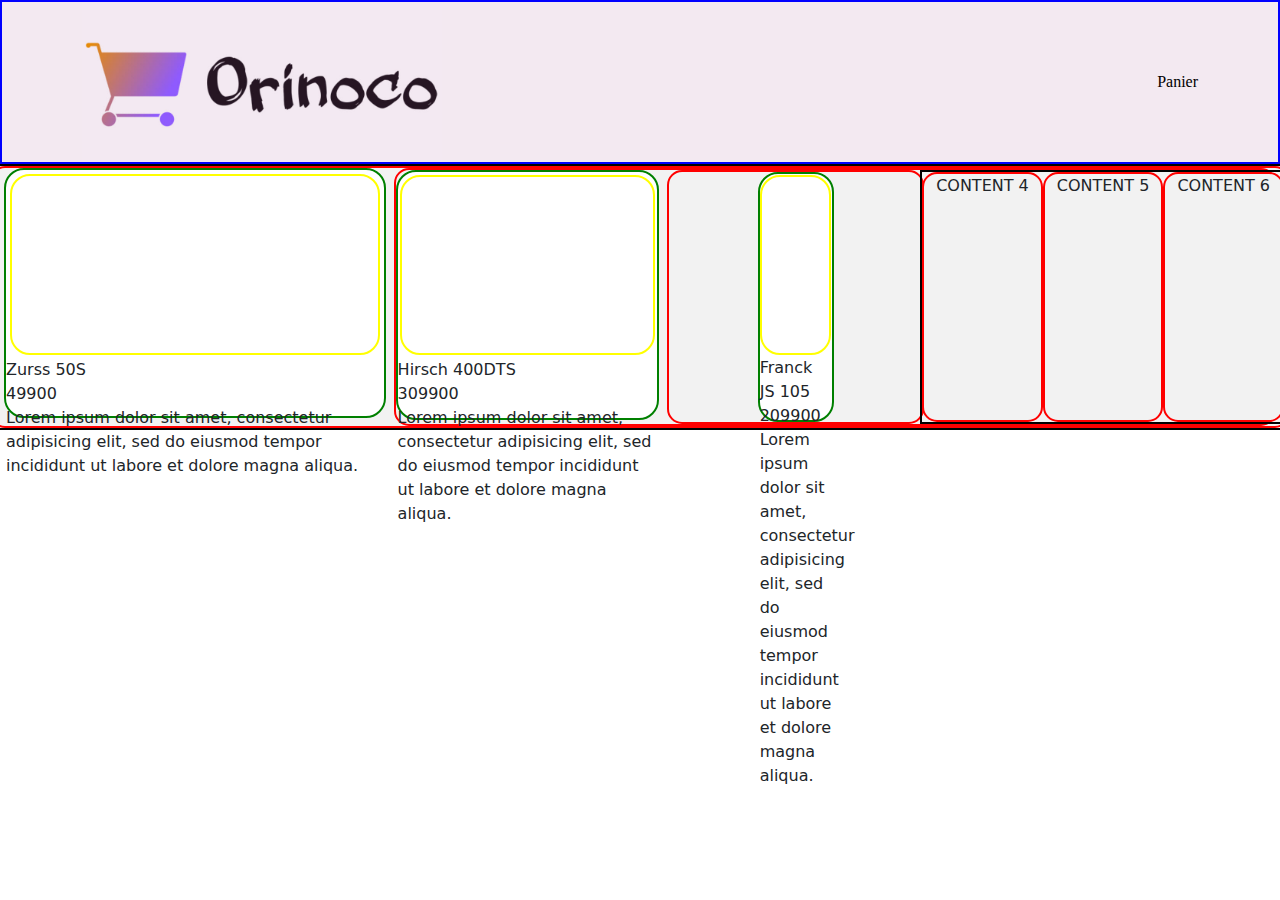
==== index.html @ b26d1648 "Init" ====
<!DOCTYPE html>
<html lang="fr">
  <head>
    <!-- Coding Method allowing to display special caracters-->
    <meta charset="utf-8" />

    <!-- Link to StyleSheet-->
    <link rel="stylesheet" href="bootstrap-5.1.1-dist/css/bootstrap.css">
    <link rel="stylesheet" href="style.css" />
    <!--Adding Kit Code from FontAwesome to this project-->
    <link
      rel="stylesheet"
      href="https://cdnjs.cloudflare.com/ajax/libs/font-awesome/5.13.1/css/all.min.css"
    />
    <!-- Responsive Meta Tags : takes control over the viewport - user's visible area of a web page - depending on device size-->
    <meta name="viewport" content="width=device-width, initial-scale=1.0" />

    <!-- Primary Meta Tags : tab name=> title<70 characters + search result preview=> description<155 characters + SEO -->
    <title>Orinoco. Votre magasin en ligne</title>
    <meta
      name="title"
      content="Orinoco. Votre magasin en ligne"
    />
    <meta
      name="description"
      content="Orinoco. Un site de vente, E-commerce proposant ours en peluche faits à la main ; caméras vintage ; meubles en chêne"
    />

    <!-- Open Graph / Card to be shared via Facebook -->
    <meta property="og:type" content="website" />
    <meta property="og:url" content="#" />
    <meta
      property="og:title"
      content="Orinoco. Un site de vente, E-com"
    />
    <meta
      property="og:description"
      content="Orinoco, cherchez en ligne les meilleurs ours en peluche faits à la main ; caméras vintage ; meubles en chêne."
    />
    <meta
      property="og:image"
      content="#"
    />

    <!-- Twitter / Twitter card -->
    <meta property="twitter:card" content="summary_large_image" />
    <meta property="twitter:url" content="#" />
    <meta
      property="twitter:title"
      content="Reservia. Outil de recherche d'hébergement pour des vacances"
    />
    <meta
      property="twitter:description"
      content="Reservia, cherchez en ligne le meilleur hébergement pour vos vacances de rêve."
    />
    <meta
      property="twitter:image"
      content="#"
    />
  </head>

  <body>
    <!--BEGINNING OF HEADER -->
    <header>
      
        <!-- Main menu-->
          <img class="logo" src="logo.jpg" alt="Logo" title="Orinoco" />
          <nav>
          <div class="panier">
            <a href="#" title="Allez dans votre panier">Panier</a>
          </div>
        </nav>
  
    </header>
    <!-- END OF HEADER -->

    <!-- BEGINNING OF MAIN : ALL CONTENT APART FROM HEADER AND FOOTER-->

    <main class="main">
      <div class="row">
        <div class="col-sm shop-content">
          <div class="item-card">
            <div class="image-container">
              <!-- <img class="item-image" src="/P5_PACH-IBRAMOW_JOANNA/images/vcam_1.jpg" alt="Appareil de photo" title="Zurss 50S" /> -->
            </div>
            <div class="item-name">Zurss 50S</div>
            <div class="item-price">49900</div>
            <div class="item-description">Lorem ipsum dolor sit amet, consectetur adipisicing elit, sed do eiusmod tempor incididunt ut labore et dolore magna aliqua.</div>
        </div>
        <div class="col-sm shop-content">
          <div class="item-card">
            <div class="image-container">
              <!-- <img class="item-image" src="/P5_PACH-IBRAMOW_JOANNA/images/vcam_2.jpg" alt="Appareil de photo" title="Hirsch 400DTS" /> -->
            </div>
            <div class="item-name">Hirsch 400DTS</div>
            <div class="item-price">309900</div>
            <div class="item-description">Lorem ipsum dolor sit amet, consectetur adipisicing elit, sed do eiusmod tempor incididunt ut labore et dolore magna aliqua.</div>
        </div>
        <div class="col-sm shop-content">
          <div class="item-card">
            <div class="image-container">
              <!-- <img class="item-image" src="/P5_PACH-IBRAMOW_JOANNA/images/vcam_3.jpg" alt="Appareil de photo" title="Franck JS 105" /> -->
            </div>
            <div class="item-name">Franck JS 105</div>
            <div class="item-price">209900</div>
            <div class="item-description">Lorem ipsum dolor sit amet, consectetur adipisicing elit, sed do eiusmod tempor incididunt ut labore et dolore magna aliqua.</div>
        </div>
      </div>
      <div class="row">
        <div class="col-sm shop-content">
          <span>CONTENT 4</span>
        </div>
        <div class="col-sm shop-content">
          <span>CONTENT 5</span>
        </div>
        <div class="col-sm shop-content">
          <span>CONTENT 6</span>
        </div>
      </div>
      </main>
    
    <!-- BEGINNING OF FOOTER -->
    <footer class="footer">

      </div>
    </footer>
    <!-- END OF FOOTER -->
  </body>
</html>
---- style.css ----
header {
    border: 2px solid blue;
    width: 100%; 
    display: flex;
    flex-flow: row nowrap;
    justify-content: space-between;
    align-items: center;
    padding: 0 5rem;
    background: rgba(243,233,241,255);
}

.logo {
    height: 10rem;
}
.panier a{
    text-decoration: none;
    font-family: 'Times New Roman', Times, serif;
color: black;
    /* margin-top: auto;
    margin-bottom: auto; */
}
.row {
    border: 2px solid black;
}
.shop-content {
    border: 2px solid red;
    justify-content: space-evenly;
    width: 100%;
    background-color: #f2f2f2;
    display: flex;
    flex-flow: row wrap;
    border-radius: 15px;
    gap: 0.5rem;
  }
  .item-card {
    border: 2px solid green;
    width: 30%;
    height: 250px;
    padding-bottom: 5px;
    background-color: white;
    border-radius: 1.25rem;
    object-fit: scale-down;
  }
  .item-card:hover {
    transform: scale(1.02);
  }
  .image-container {
    border: 2px solid yellow;
    border-radius: 1.25rem;
    width: 98%;
    height: 75%;
    margin: 1%;
    object-fit: cover;
  }
  .item-image {
    object-fit: cover;
    width: 250px;
    height: 250px;

  }
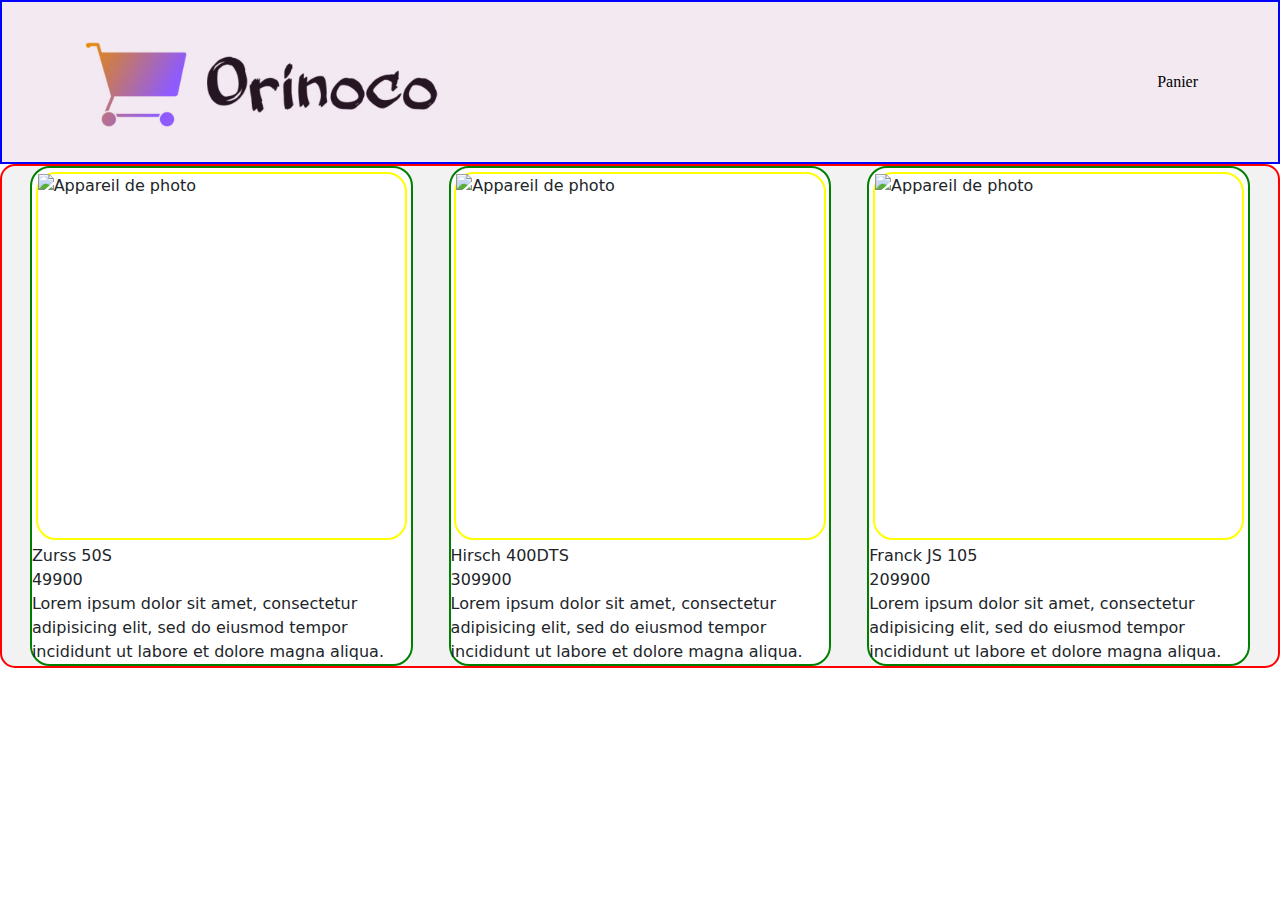
==== commit d446fa54: "First row" ====
--- a/index.html
+++ b/index.html
@@ -57,6 +57,7 @@
       property="twitter:image"
       content="#"
     />
+  <script src="index.js" defer></script>
   </head>
 
   <body>
@@ -77,46 +78,33 @@
     <!-- BEGINNING OF MAIN : ALL CONTENT APART FROM HEADER AND FOOTER-->
 
     <main class="main">
-      <div class="row">
-        <div class="col-sm shop-content">
-          <div class="item-card">
+          <div id="item1" class="item-card">
             <div class="image-container">
-              <!-- <img class="item-image" src="/P5_PACH-IBRAMOW_JOANNA/images/vcam_1.jpg" alt="Appareil de photo" title="Zurss 50S" /> -->
+              <img class="item-image" src="/P5_PACH-IBRAMOW_JOANNA/images/vcam_1.jpg" alt="Appareil de photo" title="Zurss 50S" />
             </div>
             <div class="item-name">Zurss 50S</div>
             <div class="item-price">49900</div>
             <div class="item-description">Lorem ipsum dolor sit amet, consectetur adipisicing elit, sed do eiusmod tempor incididunt ut labore et dolore magna aliqua.</div>
         </div>
-        <div class="col-sm shop-content">
-          <div class="item-card">
+   
+          <div id="item2" class="item-card">
             <div class="image-container">
-              <!-- <img class="item-image" src="/P5_PACH-IBRAMOW_JOANNA/images/vcam_2.jpg" alt="Appareil de photo" title="Hirsch 400DTS" /> -->
+              <img class="item-image" src="/P5_PACH-IBRAMOW_JOANNA/images/vcam_2.jpg" alt="Appareil de photo" title="Hirsch 400DTS" />
             </div>
             <div class="item-name">Hirsch 400DTS</div>
             <div class="item-price">309900</div>
             <div class="item-description">Lorem ipsum dolor sit amet, consectetur adipisicing elit, sed do eiusmod tempor incididunt ut labore et dolore magna aliqua.</div>
         </div>
-        <div class="col-sm shop-content">
+       
           <div class="item-card">
             <div class="image-container">
-              <!-- <img class="item-image" src="/P5_PACH-IBRAMOW_JOANNA/images/vcam_3.jpg" alt="Appareil de photo" title="Franck JS 105" /> -->
+              <img class="item-image" src="/P5_PACH-IBRAMOW_JOANNA/images/vcam_3.jpg" alt="Appareil de photo" title="Franck JS 105" />
             </div>
             <div class="item-name">Franck JS 105</div>
             <div class="item-price">209900</div>
             <div class="item-description">Lorem ipsum dolor sit amet, consectetur adipisicing elit, sed do eiusmod tempor incididunt ut labore et dolore magna aliqua.</div>
         </div>
-      </div>
-      <div class="row">
-        <div class="col-sm shop-content">
-          <span>CONTENT 4</span>
-        </div>
-        <div class="col-sm shop-content">
-          <span>CONTENT 5</span>
-        </div>
-        <div class="col-sm shop-content">
-          <span>CONTENT 6</span>
-        </div>
-      </div>
+    
       </main>
     
     <!-- BEGINNING OF FOOTER -->
--- a/style.css
+++ b/style.css
@@ -19,10 +19,8 @@
     /* margin-top: auto;
     margin-bottom: auto; */
 }
-.row {
-    border: 2px solid black;
-}
-.shop-content {
+
+.main {
     border: 2px solid red;
     justify-content: space-evenly;
     width: 100%;
@@ -35,7 +33,7 @@
   .item-card {
     border: 2px solid green;
     width: 30%;
-    height: 250px;
+    height: 500px;
     padding-bottom: 5px;
     background-color: white;
     border-radius: 1.25rem;
@@ -54,8 +52,9 @@
   }
   .item-image {
     object-fit: cover;
-    width: 250px;
-    height: 250px;
+    object-fit: scale-down;
+    /* width: 250px; */
+    height: 100%;
 
   }
   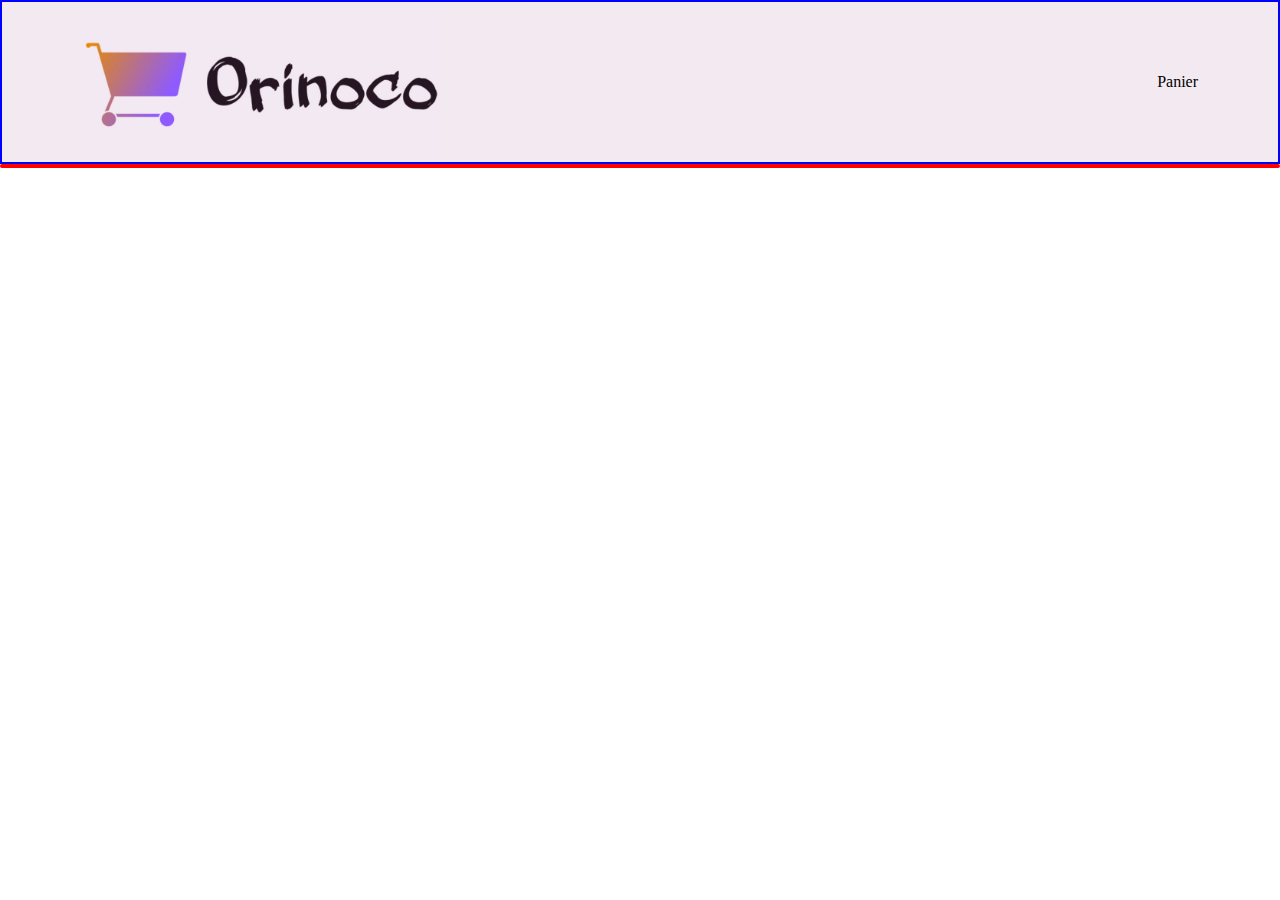
==== commit d4957947: "Fetch Cameras" ====
--- a/index.html
+++ b/index.html
@@ -78,7 +78,8 @@
     <!-- BEGINNING OF MAIN : ALL CONTENT APART FROM HEADER AND FOOTER-->
 
     <main class="main">
-          <div id="item1" class="item-card">
+      <div id="cameras-list"></div>
+          <!-- <div id="item1" class="item-card">
             <div class="image-container">
               <img class="item-image" src="/P5_PACH-IBRAMOW_JOANNA/images/vcam_1.jpg" alt="Appareil de photo" title="Zurss 50S" />
             </div>
@@ -104,7 +105,7 @@
             <div class="item-price">209900</div>
             <div class="item-description">Lorem ipsum dolor sit amet, consectetur adipisicing elit, sed do eiusmod tempor incididunt ut labore et dolore magna aliqua.</div>
         </div>
-    
+     -->
       </main>
     
     <!-- BEGINNING OF FOOTER -->
